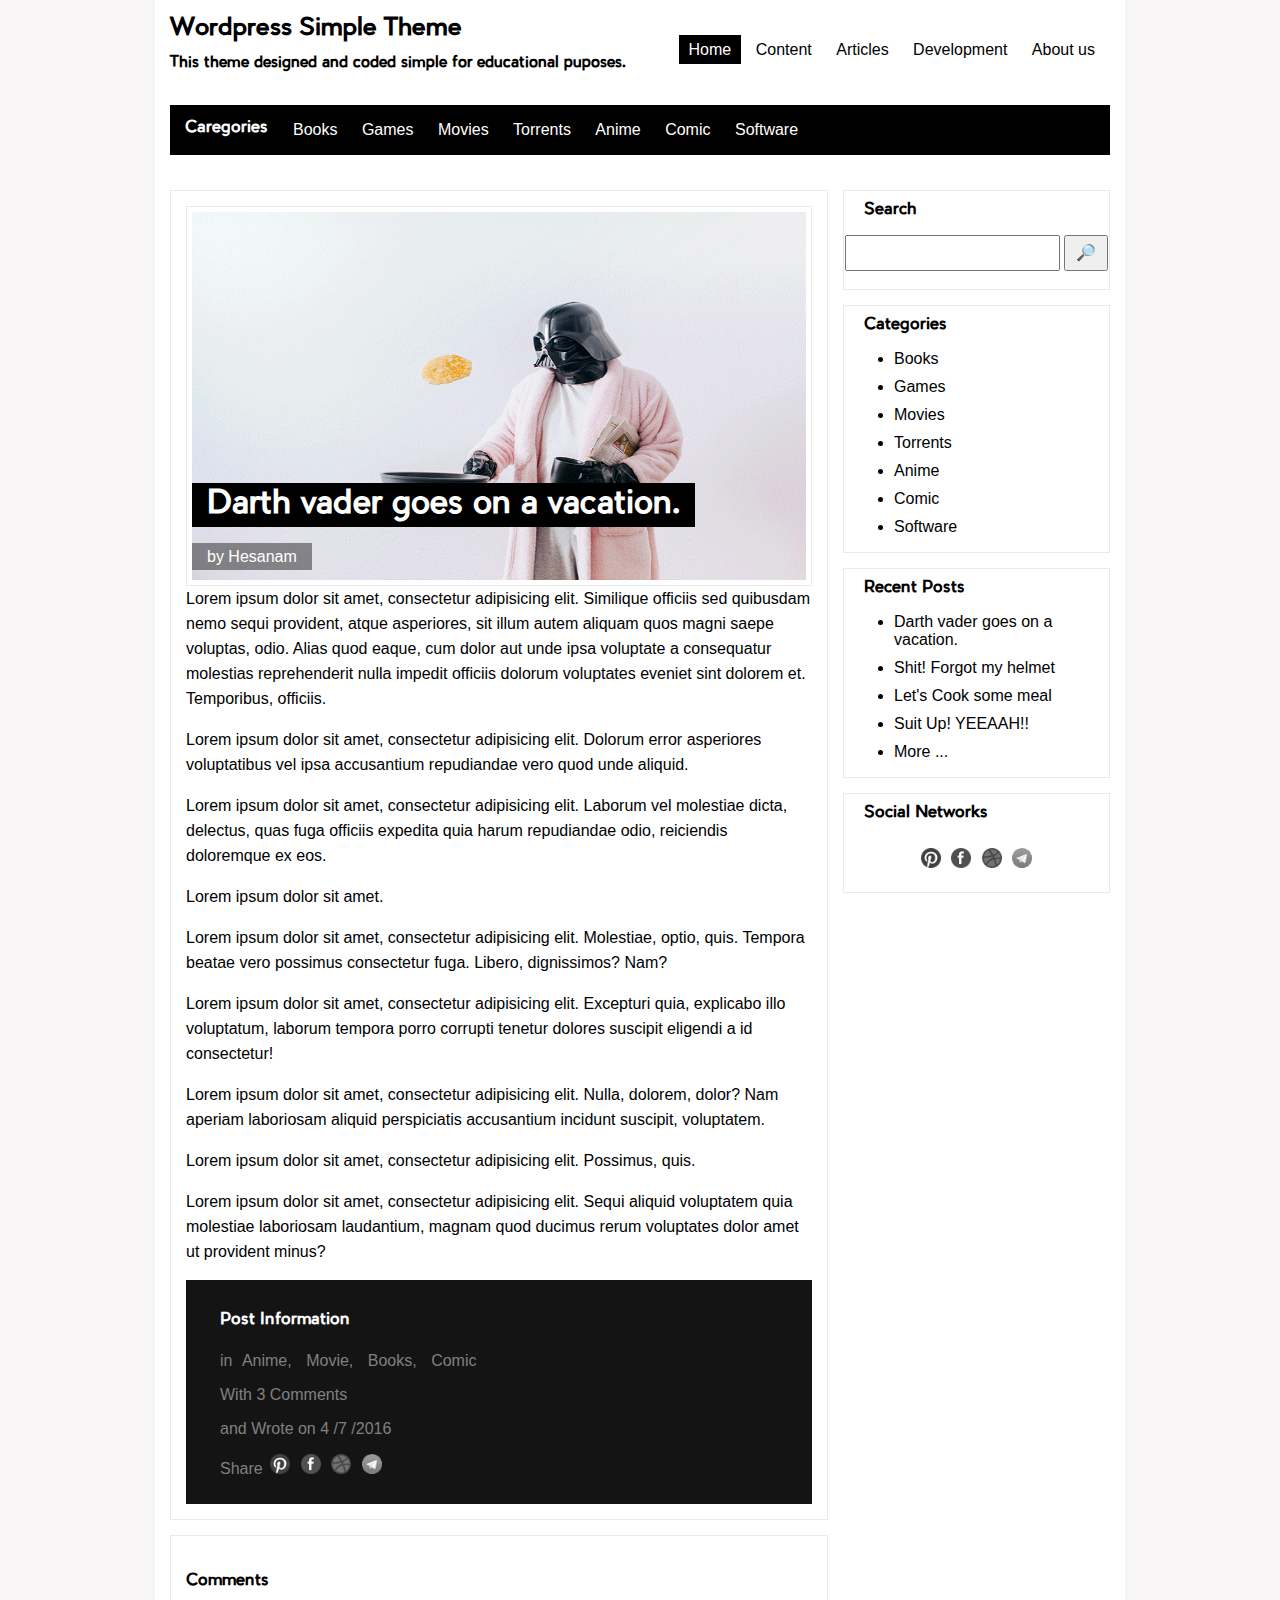
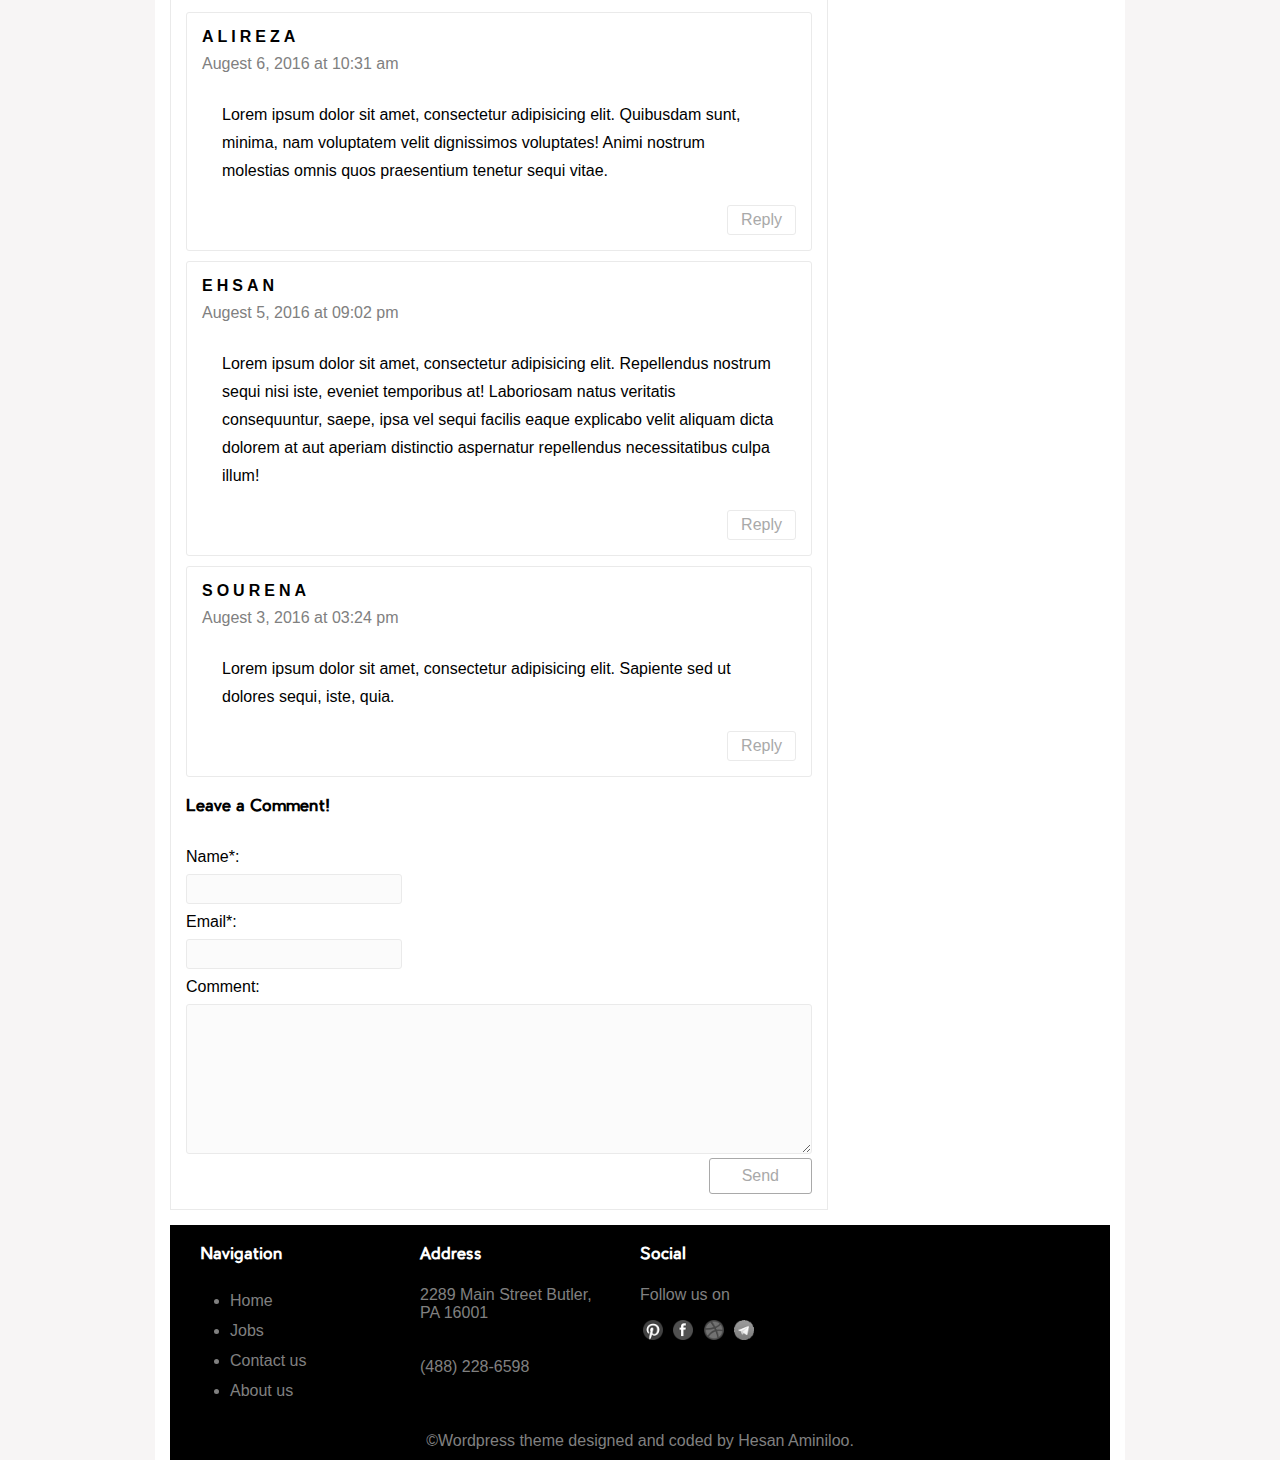
==== single.html @ 298a6fec "Single page Designed" ====
<!DOCTYPE html>
<html lang="en">
<head>
	<meta charset="UTF-8">
	<title>Wordpress Simple Theme</title>
	<meta name="description" content="A simple theme for educational purposes.">
    <meta name="author" content="Hesan Aminiloo">
    <meta name="viewport" content="width=device-width, initial-scale=1">
	<link rel="stylesheet" href="css/normalize.css">
	<!-- <link rel="stylesheet" href="css/skeleton.css"> -->
	<link rel="stylesheet" href="css/styles.css">
    <link rel="icon" type="image/png" href="imgs/brian_favicon.png">
</head>
<body>

<!-- Main Container contains all of the page content and it used for Responsiveness of the page. -->
<div class="container clearfix">
	
	<!-- Header Section -->
	<header id="header">
		<h1>Wordpress Simple Theme</h1>
		<h3>This theme designed and coded simple for educational puposes.</h3>
		<div class="menu-pages">
			<nav>
				<ul>
					<li class="active"><a href="">Home</a></li>
					<li><a href="">Content</a></li>
					<li><a href="">Articles</a></li>
					<li><a href="">Development</a></li>
					<li><a href="">About us</a></li>
				</ul>
			</nav>
		</div>
	</header>

	<!-- Category Menu -->
	<div class="menu-category">
		<h4>Caregories</h4>
		<nav>
			<ul>
				<li><a href="">Books</a></li>
				<li><a href="">Games</a></li>
				<li><a href="">Movies</a></li>
				<li><a href="">Torrents</a></li>
				<li><a href="">Anime</a></li>
				<li><a href="">Comic</a></li>
				<li><a href="">Software</a></li>
			</ul>
		</nav>
	</div>
	
	<div class="content-area clearfix">
		<!-- Main content contains blog posts and etc. -->
		<div class="main-content">
			<main>
				<article class="the-article">
					<figure>
						<img src="imgs/post-thumb/vader-daily-1.jpg" alt="">
						<figcaption>
							<h1>Darth vader goes on a vacation.</h1>
							<p>by Hesanam</p>
						</figcaption>
					</figure>
					<div class="body">
						<p>Lorem ipsum dolor sit amet, consectetur adipisicing elit. Similique officiis sed quibusdam nemo sequi provident, atque asperiores, sit illum autem aliquam quos magni saepe voluptas, odio. Alias quod eaque, cum dolor aut unde ipsa voluptate a consequatur molestias reprehenderit nulla impedit officiis dolorum voluptates eveniet sint dolorem et. Temporibus, officiis.</p>
						<p>Lorem ipsum dolor sit amet, consectetur adipisicing elit. Dolorum error asperiores voluptatibus vel ipsa accusantium repudiandae vero quod unde aliquid.</p>
						<p>Lorem ipsum dolor sit amet, consectetur adipisicing elit. Laborum vel molestiae dicta, delectus, quas fuga officiis expedita quia harum repudiandae odio, reiciendis doloremque ex eos.</p>
						<p>Lorem ipsum dolor sit amet.</p>
						<p>Lorem ipsum dolor sit amet, consectetur adipisicing elit. Molestiae, optio, quis. Tempora beatae vero possimus consectetur fuga. Libero, dignissimos? Nam?</p>
						<p>Lorem ipsum dolor sit amet, consectetur adipisicing elit. Excepturi quia, explicabo illo voluptatum, laborum tempora porro corrupti tenetur dolores suscipit eligendi a id consectetur!</p>
						<p>Lorem ipsum dolor sit amet, consectetur adipisicing elit. Nulla, dolorem, dolor? Nam aperiam laboriosam aliquid perspiciatis accusantium incidunt suscipit, voluptatem.</p>
						<p>Lorem ipsum dolor sit amet, consectetur adipisicing elit. Possimus, quis.</p>
						<p>Lorem ipsum dolor sit amet, consectetur adipisicing elit. Sequi aliquid voluptatem quia molestiae laboriosam laudantium, magnam quod ducimus rerum voluptates dolor amet ut provident minus?</p>

					</div>
					<div class="post-info">
						<h4>Post Information</h4>
						<div class="category">
							<p>in
								<a href="">Anime</a>
								<a href="">Movie</a>
								<a href="">Books</a>
								<a href="">Comic</a>
							</p>
						</div>
						<div class="comments">
							<p> With <a href="">3 Comments</a> &nbsp;&nbsp;</p>
						</div>
						<div class="date">
							<p> and Wrote on <a href="">4 /7 /2016</a> </p>
						</div>
						<div class="social">
						<p>Share</p>
							<a href=""><img src="imgs/social/pintrest.png" alt="Pintrest"></a>
							<a href=""><img src="imgs/social/facebook.png" alt="Facebook"></a>
							<a href=""><img src="imgs/social/dribbble.png" alt="Dribbble"></a>
							<a href=""><img src="imgs/social/telegram.png" alt="Telegram"></a>
						</div>
					</div>
					
				</article>
				<article class="the-article the-comments">
					<h4>Comments</h4>
					<div class="comment-info">
						<div class="name"><a href="">Alireza</a></div>
						<div class="created-at">
							<a href="">Augest 6, 2016 at 10:31 am</a>
						</div>
						<div class="comment-body">Lorem ipsum dolor sit amet, consectetur adipisicing elit. Quibusdam sunt, minima, nam voluptatem velit dignissimos voluptates! Animi nostrum molestias omnis quos praesentium tenetur sequi vitae.</div>
						<div class="comment-btns clearfix">
							<a href="">Reply</a>
						</div>
					</div>
					<div class="comment-info">
						<div class="name"><a href="">Ehsan</a></div>
						<div class="created-at">
							<a href="">Augest 5, 2016 at 09:02 pm</a>
						</div>
						<div class="comment-body">Lorem ipsum dolor sit amet, consectetur adipisicing elit. Repellendus nostrum sequi nisi iste, eveniet temporibus at! Laboriosam natus veritatis consequuntur, saepe, ipsa vel sequi facilis eaque explicabo velit aliquam dicta dolorem at aut aperiam distinctio aspernatur repellendus necessitatibus culpa illum!</div>
						<div class="comment-btns clearfix">
							<a href="">Reply</a>
						</div>
					</div>
					<div class="comment-info">
						<div class="name"><a href="">Sourena</a></div>
						<div class="created-at">
							<a href="">Augest 3, 2016 at 03:24 pm</a>
						</div>
						<div class="comment-body">Lorem ipsum dolor sit amet, consectetur adipisicing elit. Sapiente sed ut dolores sequi, iste, quia.</div>
						<div class="comment-btns clearfix">
							<a href="">Reply</a>
						</div>
					</div>
					<div class="leave-comment clearfix">
						<h4>Leave a Comment!</h4>
						<form action="" method="post">
							<label for="name">Name*:</label>
							<input type="text" name="name" id="">
							<label for="email">Email*:</label>
							<input type="email" name="email" id="">
							<label for="message">Comment:</label>
							<textarea name="message" id="message">
								
							</textarea>
							<input type="submit" value="Send">
						</form>
					</div>
				</article>				
			</main>
		</div>

		<!-- Sidebar content contains widgets,search box and useroptions. -->
		<div class="sidebar-content">
			<aside>
				<div class="search-box widget">
					<h4>Search</h4>
					<form action="" method="post">
						<input type="search" name="search-widget" id="search-box">
						<input type="submit" value="&#128270;" id="search-btn">
					</form>
				</div>
				<div class="sidebar-widget widget">
					<h4>Categories</h4>
					<ul>
						<li><a href="">Books</a></li>
						<li><a href="">Games</a></li>
						<li><a href="">Movies</a></li>
						<li><a href="">Torrents</a></li>
						<li><a href="">Anime</a></li>
						<li><a href="">Comic</a></li>
						<li><a href="">Software</a></li>
					</ul>
				</div>
				<div class="sidebar-widget widget">
					<h4>Recent Posts</h4>
					<ul>
						<li><a href="">Darth vader goes on a vacation.</a></li>
						<li><a href="">Shit! Forgot my helmet</a></li>
						<li><a href="">Let's Cook some meal</a></li>
						<li><a href="">Suit Up! YEEAAH!!</a></li>
						<li><a href="">More ...</a></li>
					</ul>
				</div>
				<div class="sidebar-widget widget social">
					<h4>Social Networks</h4>
					
					<div class="social-icons">
						<a href=""><img src="imgs/social/pintrest.png" alt="Pintrest"></a>
						<a href=""><img src="imgs/social/facebook.png" alt="Facebook"></a>
						<a href=""><img src="imgs/social/dribbble.png" alt="Dribbble"></a>
						<a href=""><img src="imgs/social/telegram.png" alt="Telegram"></a>
					</div>
					
				</div>
			</aside>
		</div>
	</div>
	
	<div class="clearfix"></div>
	<!-- Footer contains contact info and another navigation in order to be a bit UX friendly -->
	<footer>
		<div class="widgets clearfix">
			<div class="footer-widgets">
				<h4>Navigation</h4>
				<nav>
					<ul>
						<li><a href="">Home</a></li>
						<li><a href="">Jobs</a></li>
						<li><a href="">Contact us</a></li>
						<li><a href="">About us</a></li>
					</ul>
				</nav>
			</div>
			<div class="footer-widgets">
				<h4>Address</h4>
				<p>2289 Main Street Butler, PA 16001 <br><br><br> (488) 228-6598</p>
			</div>
			<div class="footer-widgets social">
				<h4>Social</h4>
				<p>Follow us on</p>
				<a href=""><img src="imgs/social/pintrest.png" alt="Pintrest"></a>
				<a href=""><img src="imgs/social/facebook.png" alt="Facebook"></a>
				<a href=""><img src="imgs/social/dribbble.png" alt="Dribbble"></a>
				<a href=""><img src="imgs/social/telegram.png" alt="Telegram"></a>
			</div>
		</div>

		<!-- Some #@!$#@ for copyright and craps. -->
		<p class="copyright">&copy;Wordpress theme designed and coded by <a href="">Hesan Aminiloo</a>.</p>
		
	</footer>

</div> 
<!-- / Main Container -->


	<script src="js/jquery-1.11.0.min.js"></script>
</body>
</html>
---- css/skeleton.css ----
/*
* Skeleton V2.0.4
* Copyright 2014, Dave Gamache
* www.getskeleton.com
* Free to use under the MIT license.
* http://www.opensource.org/licenses/mit-license.php
* 12/29/2014
*/


/* Table of contents
––––––––––––––––––––––––––––––––––––––––––––––––––
- Grid
- Base Styles
- Typography
- Links
- Buttons
- Forms
- Lists
- Code
- Tables
- Spacing
- Utilities
- Clearing
- Media Queries
*/


/* Grid
–––––––––––––––––––––––––––––––––––––––––––––––––– */
.container {
  position: relative;
  width: 100%;
  max-width: 960px;
  margin: 0 auto;
  padding: 0 20px;
  box-sizing: border-box; }
.column,
.columns {
  width: 100%;
  float: left;
  box-sizing: border-box; }

/* For devices larger than 400px */
@media (min-width: 400px) {
  .container {
    width: 85%;
    padding: 0; }
}

/* For devices larger than 550px */
@media (min-width: 550px) {
  .container {
    width: 80%; }
  .column,
  .columns {
    margin-left: 4%; }
  .column:first-child,
  .columns:first-child {
    margin-left: 0; }

  .one.column,
  .one.columns                    { width: 4.66666666667%; }
  .two.columns                    { width: 13.3333333333%; }
  .three.columns                  { width: 22%;            }
  .four.columns                   { width: 30.6666666667%; }
  .five.columns                   { width: 39.3333333333%; }
  .six.columns                    { width: 48%;            }
  .seven.columns                  { width: 56.6666666667%; }
  .eight.columns                  { width: 65.3333333333%; }
  .nine.columns                   { width: 74.0%;          }
  .ten.columns                    { width: 82.6666666667%; }
  .eleven.columns                 { width: 91.3333333333%; }
  .twelve.columns                 { width: 100%; margin-left: 0; }

  .one-third.column               { width: 30.6666666667%; }
  .two-thirds.column              { width: 65.3333333333%; }

  .one-half.column                { width: 48%; }

  /* Offsets */
  .offset-by-one.column,
  .offset-by-one.columns          { margin-left: 8.66666666667%; }
  .offset-by-two.column,
  .offset-by-two.columns          { margin-left: 17.3333333333%; }
  .offset-by-three.column,
  .offset-by-three.columns        { margin-left: 26%;            }
  .offset-by-four.column,
  .offset-by-four.columns         { margin-left: 34.6666666667%; }
  .offset-by-five.column,
  .offset-by-five.columns         { margin-left: 43.3333333333%; }
  .offset-by-six.column,
  .offset-by-six.columns          { margin-left: 52%;            }
  .offset-by-seven.column,
  .offset-by-seven.columns        { margin-left: 60.6666666667%; }
  .offset-by-eight.column,
  .offset-by-eight.columns        { margin-left: 69.3333333333%; }
  .offset-by-nine.column,
  .offset-by-nine.columns         { margin-left: 78.0%;          }
  .offset-by-ten.column,
  .offset-by-ten.columns          { margin-left: 86.6666666667%; }
  .offset-by-eleven.column,
  .offset-by-eleven.columns       { margin-left: 95.3333333333%; }

  .offset-by-one-third.column,
  .offset-by-one-third.columns    { margin-left: 34.6666666667%; }
  .offset-by-two-thirds.column,
  .offset-by-two-thirds.columns   { margin-left: 69.3333333333%; }

  .offset-by-one-half.column,
  .offset-by-one-half.columns     { margin-left: 52%; }

}


/* Base Styles
–––––––––––––––––––––––––––––––––––––––––––––––––– */
/* NOTE
html is set to 62.5% so that all the REM measurements throughout Skeleton
are based on 10px sizing. So basically 1.5rem = 15px :) */
html {
  font-size: 62.5%; }
body {
  font-size: 1.5em; /* currently ems cause chrome bug misinterpreting rems on body element */
  line-height: 1.6;
  font-weight: 400;
  font-family: "Raleway", "HelveticaNeue", "Helvetica Neue", Helvetica, Arial, sans-serif;
  color: #222; }


/* Typography
–––––––––––––––––––––––––––––––––––––––––––––––––– */
h1, h2, h3, h4, h5, h6 {
  margin-top: 0;
  margin-bottom: 2rem;
  font-weight: 300; }
h1 { font-size: 4.0rem; line-height: 1.2;  letter-spacing: -.1rem;}
h2 { font-size: 3.6rem; line-height: 1.25; letter-spacing: -.1rem; }
h3 { font-size: 3.0rem; line-height: 1.3;  letter-spacing: -.1rem; }
h4 { font-size: 2.4rem; line-height: 1.35; letter-spacing: -.08rem; }
h5 { font-size: 1.8rem; line-height: 1.5;  letter-spacing: -.05rem; }
h6 { font-size: 1.5rem; line-height: 1.6;  letter-spacing: 0; }

/* Larger than phablet */
@media (min-width: 550px) {
  h1 { font-size: 5.0rem; }
  h2 { font-size: 4.2rem; }
  h3 { font-size: 3.6rem; }
  h4 { font-size: 3.0rem; }
  h5 { font-size: 2.4rem; }
  h6 { font-size: 1.5rem; }
}

p {
  margin-top: 0; }


/* Links
–––––––––––––––––––––––––––––––––––––––––––––––––– */
a {
  color: #1EAEDB; }
a:hover {
  color: #0FA0CE; }


/* Buttons
–––––––––––––––––––––––––––––––––––––––––––––––––– */
.button,
button,
input[type="submit"],
input[type="reset"],
input[type="button"] {
  display: inline-block;
  height: 38px;
  padding: 0 30px;
  color: #555;
  text-align: center;
  font-size: 11px;
  font-weight: 600;
  line-height: 38px;
  letter-spacing: .1rem;
  text-transform: uppercase;
  text-decoration: none;
  white-space: nowrap;
  background-color: transparent;
  border-radius: 4px;
  border: 1px solid #bbb;
  cursor: pointer;
  box-sizing: border-box; }
.button:hover,
button:hover,
input[type="submit"]:hover,
input[type="reset"]:hover,
input[type="button"]:hover,
.button:focus,
button:focus,
input[type="submit"]:focus,
input[type="reset"]:focus,
input[type="button"]:focus {
  color: #333;
  border-color: #888;
  outline: 0; }
.button.button-primary,
button.button-primary,
input[type="submit"].button-primary,
input[type="reset"].button-primary,
input[type="button"].button-primary {
  color: #FFF;
  background-color: #33C3F0;
  border-color: #33C3F0; }
.button.button-primary:hover,
button.button-primary:hover,
input[type="submit"].button-primary:hover,
input[type="reset"].button-primary:hover,
input[type="button"].button-primary:hover,
.button.button-primary:focus,
button.button-primary:focus,
input[type="submit"].button-primary:focus,
input[type="reset"].button-primary:focus,
input[type="button"].button-primary:focus {
  color: #FFF;
  background-color: #1EAEDB;
  border-color: #1EAEDB; }


/* Forms
–––––––––––––––––––––––––––––––––––––––––––––––––– */
input[type="email"],
input[type="number"],
input[type="search"],
input[type="text"],
input[type="tel"],
input[type="url"],
input[type="password"],
textarea,
select {
  height: 38px;
  padding: 6px 10px; /* The 6px vertically centers text on FF, ignored by Webkit */
  background-color: #fff;
  border: 1px solid #D1D1D1;
  border-radius: 4px;
  box-shadow: none;
  box-sizing: border-box; }
/* Removes awkward default styles on some inputs for iOS */
input[type="email"],
input[type="number"],
input[type="search"],
input[type="text"],
input[type="tel"],
input[type="url"],
input[type="password"],
textarea {
  -webkit-appearance: none;
     -moz-appearance: none;
          appearance: none; }
textarea {
  min-height: 65px;
  padding-top: 6px;
  padding-bottom: 6px; }
input[type="email"]:focus,
input[type="number"]:focus,
input[type="search"]:focus,
input[type="text"]:focus,
input[type="tel"]:focus,
input[type="url"]:focus,
input[type="password"]:focus,
textarea:focus,
select:focus {
  border: 1px solid #33C3F0;
  outline: 0; }
label,
legend {
  display: block;
  margin-bottom: .5rem;
  font-weight: 600; }
fieldset {
  padding: 0;
  border-width: 0; }
input[type="checkbox"],
input[type="radio"] {
  display: inline; }
label > .label-body {
  display: inline-block;
  margin-left: .5rem;
  font-weight: normal; }


/* Lists
–––––––––––––––––––––––––––––––––––––––––––––––––– */
ul {
  list-style: circle inside; }
ol {
  list-style: decimal inside; }
ol, ul {
  padding-left: 0;
  margin-top: 0; }
ul ul,
ul ol,
ol ol,
ol ul {
  margin: 1.5rem 0 1.5rem 3rem;
  font-size: 90%; }
li {
  margin-bottom: 1rem; }


/* Code
–––––––––––––––––––––––––––––––––––––––––––––––––– */
code {
  padding: .2rem .5rem;
  margin: 0 .2rem;
  font-size: 90%;
  white-space: nowrap;
  background: #F1F1F1;
  border: 1px solid #E1E1E1;
  border-radius: 4px; }
pre > code {
  display: block;
  padding: 1rem 1.5rem;
  white-space: pre; }


/* Tables
–––––––––––––––––––––––––––––––––––––––––––––––––– */
th,
td {
  padding: 12px 15px;
  text-align: left;
  border-bottom: 1px solid #E1E1E1; }
th:first-child,
td:first-child {
  padding-left: 0; }
th:last-child,
td:last-child {
  padding-right: 0; }


/* Spacing
–––––––––––––––––––––––––––––––––––––––––––––––––– */
button,
.button {
  margin-bottom: 1rem; }
input,
textarea,
select,
fieldset {
  margin-bottom: 1.5rem; }
pre,
blockquote,
dl,
figure,
table,
p,
ul,
ol,
form {
  margin-bottom: 2.5rem; }


/* Utilities
–––––––––––––––––––––––––––––––––––––––––––––––––– */
.u-full-width {
  width: 100%;
  box-sizing: border-box; }
.u-max-full-width {
  max-width: 100%;
  box-sizing: border-box; }
.u-pull-right {
  float: right; }
.u-pull-left {
  float: left; }


/* Misc
–––––––––––––––––––––––––––––––––––––––––––––––––– */
hr {
  margin-top: 3rem;
  margin-bottom: 3.5rem;
  border-width: 0;
  border-top: 1px solid #E1E1E1; }


/* Clearing
–––––––––––––––––––––––––––––––––––––––––––––––––– */

/* Self Clearing Goodness */
.container:after,
.row:after,
.u-cf {
  content: "";
  display: table;
  clear: both; }


/* Media Queries
–––––––––––––––––––––––––––––––––––––––––––––––––– */
/*
Note: The best way to structure the use of media queries is to create the queries
near the relevant code. For example, if you wanted to change the styles for buttons
on small devices, paste the mobile query code up in the buttons section and style it
there.
*/


/* Larger than mobile */
@media (min-width: 400px) {}

/* Larger than phablet (also point when grid becomes active) */
@media (min-width: 550px) {}

/* Larger than tablet */
@media (min-width: 750px) {}

/* Larger than desktop */
@media (min-width: 1000px) {}

/* Larger than Desktop HD */
@media (min-width: 1200px) {}
---- css/styles.css ----
@font-face{font-family:"Pier-Regular";src:url(../fonts/pier-regular.eot);src:url(../fonts/pier-regular.eot?#iefix) format("embedded-opentype"),url(../fonts/pier-regular.woff) format("woff"),url(../fonts/pier-regular.ttf) format("truetype");font-weight:400;font-style:normal}@font-face{font-family:"Pier-Bold";src:url(../fonts/pier-bold.eot);src:url(../fonts/pier-bold.eot?#iefix) format("embedded-opentype"),url(../fonts/pier-bold.woff) format("woff"),url(../fonts/pier-bold.ttf) format("truetype");font-weight:700;font-style:normal}@font-face{font-family:"Pier-italic";src:url(../fonts/pier-italic.eot);src:url(../fonts/pier-italic.eot?#iefix) format("embedded-opentype"),url(../fonts/pier-italic.woff) format("woff"),url(../fonts/pier-italic.ttf) format("truetype");font-weight:400;font-style:italic}@font-face{font-family:"Pier-bold-italic";src:url(../fonts/pier-bold-italic.eot);src:url(../fonts/pier-bold-italic.eot?#iefix) format("embedded-opentype"),url(../fonts/pier-bold-italic.woff) format("woff"),url(../fonts/pier-bold-italic.ttf) format("truetype");font-weight:700;font-style:italic}

*{
	box-sizing: border-box;
}

body{
	font-family: sans-serif;
	background: rgba(240, 237, 237, 0.56);
}
a, a:visited, a:link{
	text-decoration: none;
	color: inherit;
}

h1,h2,h3,h4,h5,h6{
	font-family: "Pier-Regular";
}
ul{
	padding: 0;
}
li{
	list-style: none;
}

::selection{
	background: #838383;
	color: white;
}

.clearfix:after {
     visibility: hidden;
     display: block;
     font-size: 0;
     content: " ";
     clear: both;
     height: 0;
     }
.clearfix { display: inline-block; }
/* start commented backslash hack \*/
* html .clearfix { height: 1%; }
.clearfix { display: block; }
/* close commented backslash hack */

/*	  Main Container Contains all of the page content 	*/
.container{
	width: 970px;
	margin: 0 auto;
	height: 100%;
	background: white;
	position: relative;
	padding-right: 15px;
    padding-left: 15px;
    padding-top: 15px;
}



/*		Header Section		*/


header{
	height: 80px;
	/*background: pink;*/
	position: relative;
}
header h1{
	margin-top: 0;
	font-size: 24px;
}
header h3{
    margin-top: -5px;
    font-size: 15px;
}
header .menu-pages {
	position: absolute;
    right: 5px;
    top: 10px;
}
header ul li{
	padding: 5px 9px;
	display: inline;
	border: 1px solid transparent;
	transition: all 0.4s ease;
}
header ul li:hover{
	border: 1px solid black;
}
header ul li.active{
	background: black;
	color: white;
	border: 1px solid black;
}
header ul li.active:hover{
	background: white;
	color: black;
	border: 1px solid black;
}




/*		Menu Category		*/

.menu-category{
	height: 50px;
	width: 100%;
	background: black;
    margin: 10px 0 20px;
}
.menu-category h4{
	color: white;
	text-align: left;
	float: left;
    margin: 0 15px;
    line-height: 47px;
}
.menu-category ul{
	float: left;
	margin: 0;
}
.menu-category nav ul li{
	display: inline;
	color: white;
	padding: 5px 10px;
	line-height: 50px;
}
.menu-category nav ul li:hover{
	color: gray;
}

.main-content{
	width: 70%;
	float: left;
	min-height: 700px;
	height: 100%;

}
.content-area{
	width: 100%;
	height: 100%;
}
.content-area .main-content:after{
	content: "";
	clear: both;
}

.content-area .sidebar-content{
	width: 30%;
	float: right;
	min-height: 200px;
	padding-left: 15px;
}


footer{
	position: relative;
	bottom: 0;
	left: 0;
	right: 0;
	min-height: 160px;
	background: black;
	color: gray;
	padding: 0 15px;
}
footer .widgets{
	width: 100%;
	height: 100%;
	clear: both;
}
footer .footer-widgets{
	float: left;
	margin: 0 15px;
	max-width: 190px;
	width: 190px;
	display: inline-block;
}
footer .footer-widgets h4{
	color: white;
}
footer .footer-widgets:last-child{
	clear: right;
}
.social img{
	width: 20px;
	margin: 0 3px;
	-webkit-filter: grayscale(100%);
	-moz-filter: grayscale(100%);
	filter: grayscale(100%);
}
.social img:hover{
	-webkit-filter: none;
	-moz-filter: none;
	filter: none;
}
footer p.copyright{
	text-align: center;
	margin: 0;
	padding: 10px 0;
}
footer ul{
	padding-left: 30px;
}
footer ul li{
	line-height: 30px;
	list-style: disc;
}
footer ul li:hover{
	color: white;
}






article.post{
	width: 100%;
	height: 180px;
	border: 1px solid #EAEAEA;
	margin: 15px 0;
	padding: 15px;
	position: relative;
}
article.post .text{
	min-height: 110px;
}
article.post .text h1{
	font-size: 18px;
	display: inline;
}
article.post .text p{
	line-height: 23px;
	color: rgba(0, 0, 0, 0.59);
}
article.post:nth-child(even){
	background: #FBFBFB;
}
article.post:last-child{
	margin-bottom: 50px;
}
article.post,article.the-article figure{
	margin: 0;
	margin-right: 15px;
	display: inline-block;
	float: left;
	position: relative;
	width: 220px;
	height: 150px;
}
article.post figure figcaption{
	position: absolute;
	top: 0;
	right: 0;
	left: 0;
	bottom: 0;
	background: rgba(0,0,0,0.5);
	color: white;
	text-align: center;
	padding-top: 105px;
    font-family: "pier-regular";
    font-size: 14px;
    visibility: hidden;
    opacity: 0;
    -webkit-transform: scale(.94);
    -moz-transform: scale(.94);
    transform: scale(.94);
    -webkit-transition: all 0.3s cubic-bezier(.10, .70, .10,1);
    -moz-transition: all 0.3s cubic-bezier(.10, .70, .10,1);
    transition: all 0.3s cubic-bezier(.10, .70, .10,1);
}
article.post figure:hover figcaption{
    visibility: visible;
    opacity: 1;
}
article.post,article.the-article figure img{
	padding: 5px;
	border: 1px solid #EAEAEA;
	width: 100%;
	height: 100%;
}
article.post .read-more{
	float: right;
}
article.post .read-more a:hover{
	color: black;
	background: #EAEAEA;
}
article.post .read-more a{
	color: white;
    background: black;
    padding: 5px 10px;
    -webkit-transition: all 0.4s cubic-bezier(.10, .70, .10,1);
    -moz-transition: all 0.4s cubic-bezier(.10, .70, .10,1);
    transition: all 0.4s cubic-bezier(.10, .70, .10,1);
}
article.post .author{
	float: left;
	display: inline;
}

article.the-article{
	min-height: 400px;
	height: 100%;
	border: 1px solid #EAEAEA;
	margin: 15px 0;
	padding: 15px;
}
article.the-article figure{
	width: 100%;
	height: 380px;
	position: relative;

}
article.the-article figure figcaption{
    position: absolute;
    bottom: 20px;
    left: 6px;
}
article.the-article figure figcaption h1:hover{
    opacity: 0.4;
}
article.the-article figure figcaption p:hover{
    opacity: 0.4;
}
article.the-article figure figcaption h1{
	background: black;
    color: white;
    padding: 3px 15px;
        -webkit-transition: all 0.4s cubic-bezier(.10, .70, .10,1);
    -moz-transition: all 0.4s cubic-bezier(.10, .70, .10,1);
    transition: all 0.4s cubic-bezier(.10, .70, .10,1);
}
article.the-article figure figcaption p{
    color: white;
    background: rgba(0, 0, 0, 0.42);
    display: inline;
    padding: 5px 15px;
        -webkit-transition: all 0.4s cubic-bezier(.10, .70, .10,1);
    -moz-transition: all 0.4s cubic-bezier(.10, .70, .10,1);
    transition: all 0.4s cubic-bezier(.10, .70, .10,1);
}

article.the-article .body p{
	line-height: 25px;
}
article.the-article .post-info{
	color: gray;
    background: #141414;
    padding: 10px 34px;
}
article.the-article .post-info .social{
    margin-bottom: 10px;
}
article.the-article .post-info .social p{
    display: inline;
    line-height: 30px;
}
article.the-article .post-info h4{
	color: white;
}
article.the-article .post-info a:hover{
	color: white;
}
article.the-article .post-info .comments p{
	display: inline;
}
article.the-article .post-info .category a{
	display: inline;
	margin: 0 5px;
}
article.the-article .post-info .category a:after{
	content: ',';
}
article.the-article .post-info .category a:last-child:after{
	content: '';
}



article.the-comments .comment-info{
    border: 1px solid #EAEAEA;
    padding: 15px;
    margin: 10px 0;
    border-radius: 3px;
}
article.the-comments .comment-info .name{
    font-weight: bold;
    text-transform: uppercase;
    letter-spacing: 4px;
}
article.the-comments .comment-info .created-at{
    color: gray;
    line-height: 35px;
}
article.the-comments .comment-info .comment-body{
	margin: 20px;
    line-height: 28px;
}
article.the-comments .comment-info .comment-btns a{
    padding: 5px 13px;
    float: right;
    background: white;
    color: darkgray;
    float: right;
    border: 1px solid #EAEAEA;
    border-radius: 3px;
    -webkit-transition: all 0.3s cubic-bezier(.10, .70, .10,1);
    -moz-transition: all 0.3s cubic-bezier(.10, .70, .10,1);
    transition: all 0.3s cubic-bezier(.10, .70, .10,1);
}
article.the-comments .comment-info .comment-btns a:hover{
    background: black;
    color: white;
    border: 1px solid black;
}



article.the-comments .leave-comment{
}
article.the-comments .leave-comment label{
	outline: none;
	display: block;
    line-height: 35px;
}
article.the-comments .leave-comment input{
    outline: none;
    height: 30px;
    display: block;
    padding-left: 5px;
    border: 1px solid #EAEAEA;
    background: #FBFBFB;
    border-radius: 3px;
}
article.the-comments .leave-comment textarea#message{
	outline: none;
    width: 100%;
    min-height: 150px;
    text-align: left;
    border: 1px solid #EAEAEA;
    background: #FBFBFB;
    border-radius: 3px;
}
article.the-comments .leave-comment input[type="submit"]{
    background: white;
    color: darkgray;
    padding: 7px 32px;
    float: right;
    border: 1px solid darkgrey;
    height: 36px;
    -webkit-transition: all 0.3s cubic-bezier(.10, .70, .10,1);
    -moz-transition: all 0.3s cubic-bezier(.10, .70, .10,1);
    transition: all 0.3s cubic-bezier(.10, .70, .10,1);
}
article.the-comments .leave-comment input[type="submit"]:hover{
    background: black;
    color: white;
    border: 1px solid black;
}





aside .widget{
	width: 100%;
	border: 1px solid #EAEAEA;
	min-height: 100px;
	max-height: 350px;
	margin: 15px 0;
	overflow: hidden;
	position: relative;
}
aside .widget h4{
	margin: 10px 10px 15px;
	display: inline-block;
	background: white;
	padding: 0 10px;
}
aside .widget ul{
	padding-left: 50px;
	margin-top: 0;
}
aside .widget ul li{
	list-style: disc;
	margin-bottom: 10px;
}
aside .widget ul li a{
	color: black;
}
aside .widget ul li a:hover{
	color: gray;
}
.social-icons{
    text-align: center;
    padding-top: 10px;
}








.search-box form{
	text-align: center;
}
.search-box #search-box{
	outline: none;
	line-height: 30px;
}
.search-box #search-btn{
	line-height: 12px;
	padding: 10px;
}
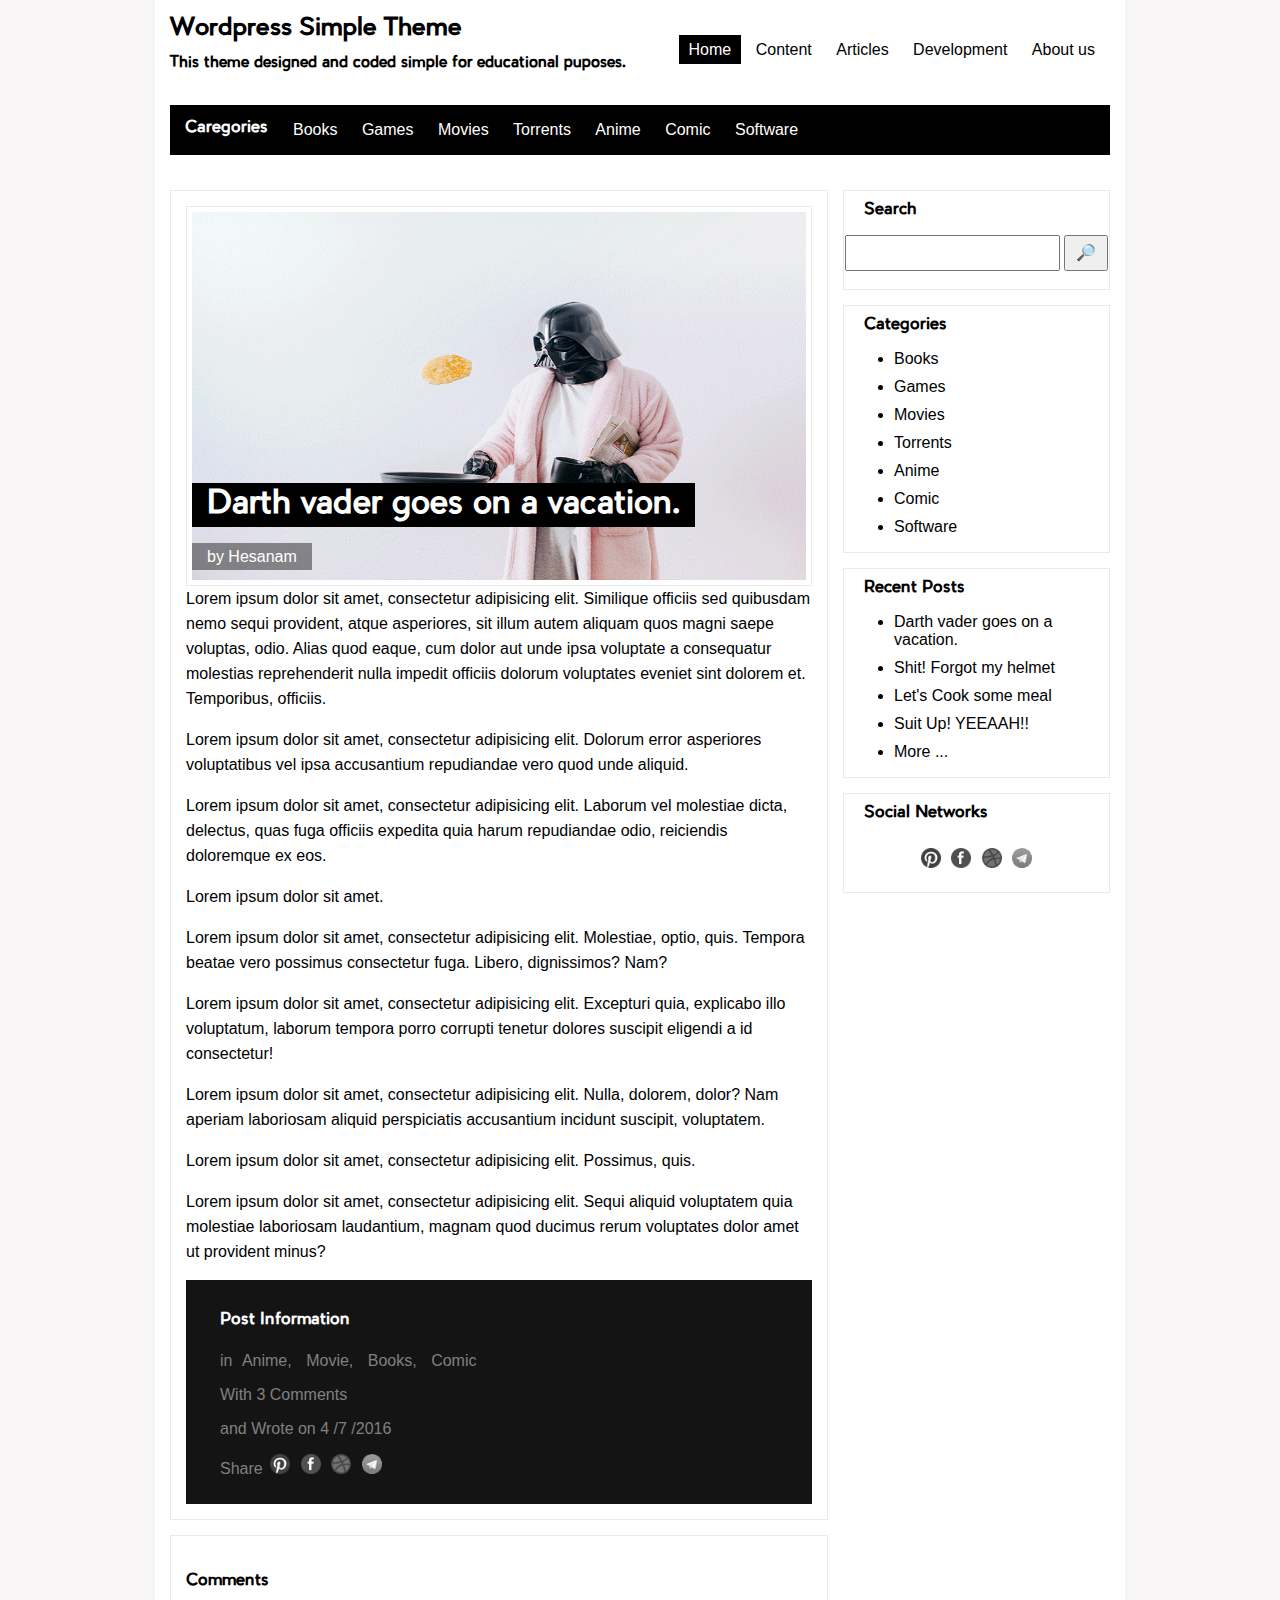
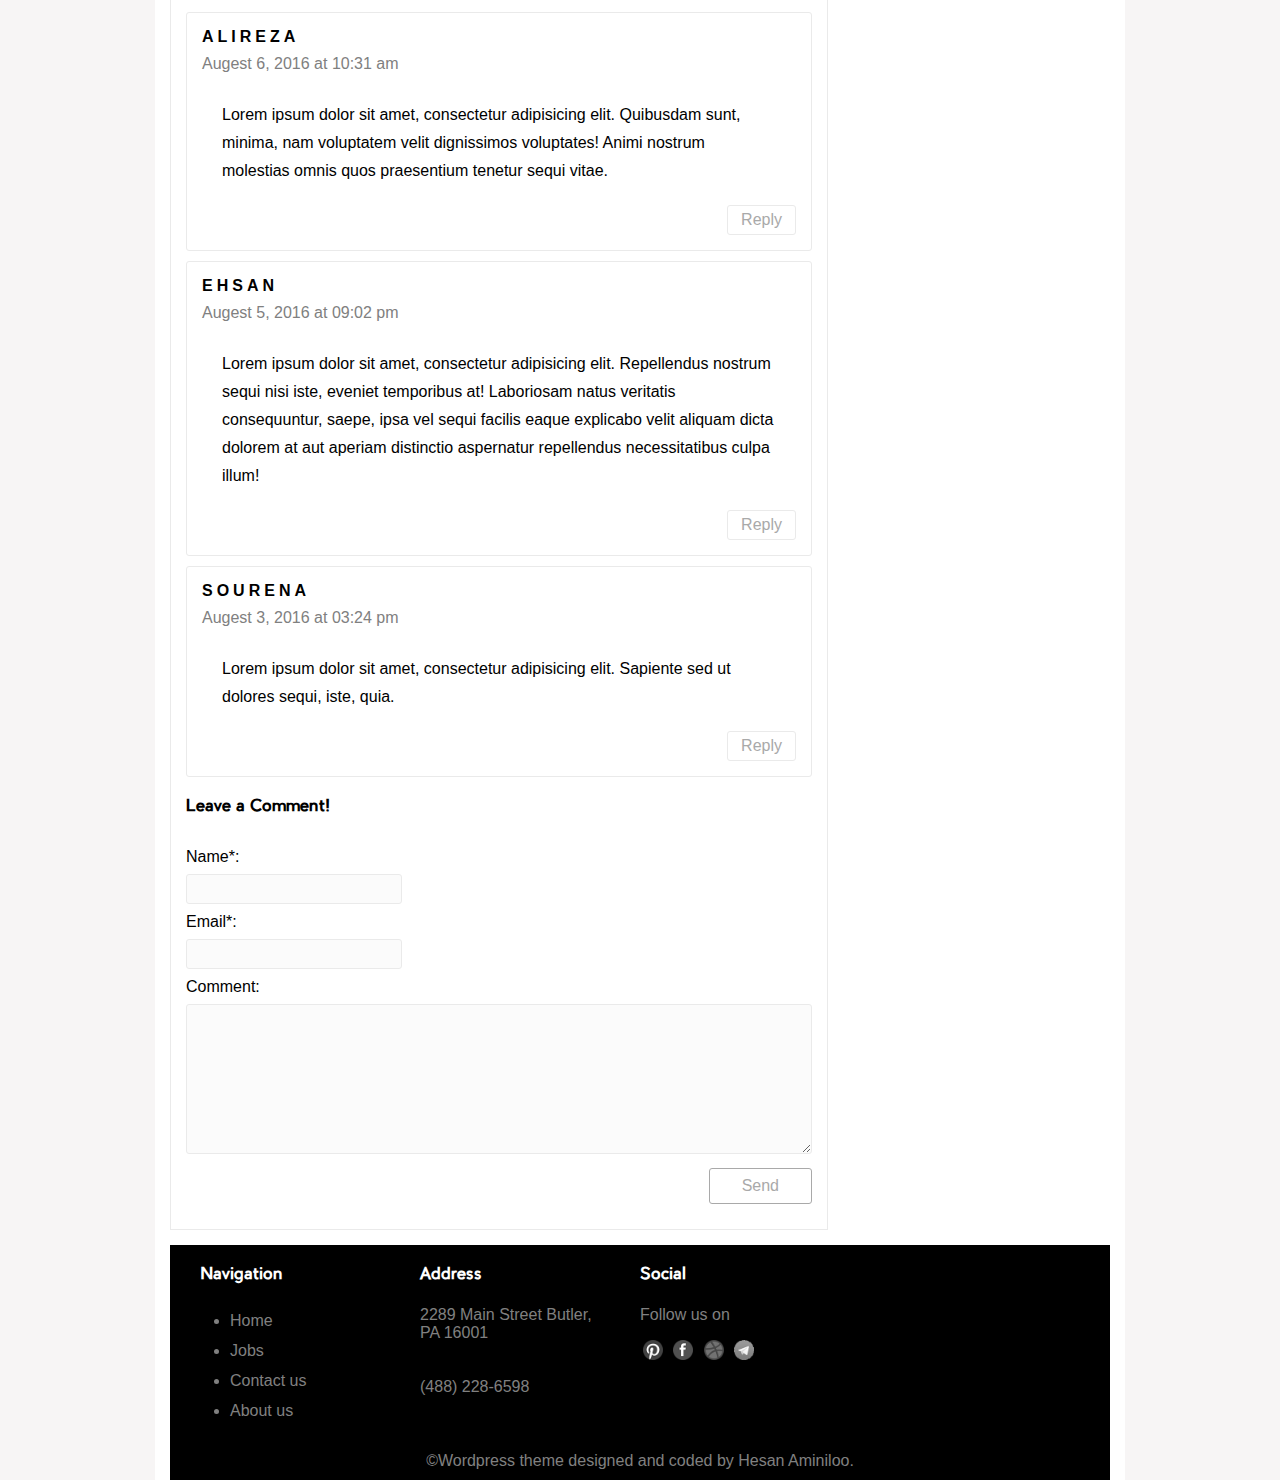
==== commit 9390e232: "Theme Created" ====
--- a/single.html
+++ b/single.html
@@ -171,7 +171,7 @@
 						<li><a href="">Software</a></li>
 					</ul>
 				</div>
-				<div class="sidebar-widget widget">
+				<div class="widget">
 					<h4>Recent Posts</h4>
 					<ul>
 						<li><a href="">Darth vader goes on a vacation.</a></li>
--- a/css/styles.css
+++ b/css/styles.css
@@ -239,7 +239,7 @@
 article.post:last-child{
 	margin-bottom: 50px;
 }
-article.post,article.the-article figure{
+article.post figure{
 	margin: 0;
 	margin-right: 15px;
 	display: inline-block;
@@ -273,7 +273,13 @@
     visibility: visible;
     opacity: 1;
 }
-article.post,article.the-article figure img{
+article.post figure img{
+	padding: 5px;
+	border: 1px solid #EAEAEA;
+	width: 100%;
+	height: 100%;
+}
+article.the-article figure img{
 	padding: 5px;
 	border: 1px solid #EAEAEA;
 	width: 100%;
@@ -305,6 +311,13 @@
 	border: 1px solid #EAEAEA;
 	margin: 15px 0;
 	padding: 15px;
+}
+article.the-article figure{
+	margin: 0;
+	margin-right: 15px;
+	display: inline-block;
+	float: left;
+	position: relative;
 }
 article.the-article figure{
 	width: 100%;
@@ -447,6 +460,7 @@
     color: darkgray;
     padding: 7px 32px;
     float: right;
+    margin: 10px 0;
     border: 1px solid darkgrey;
     height: 36px;
     -webkit-transition: all 0.3s cubic-bezier(.10, .70, .10,1);
@@ -514,4 +528,17 @@
 .search-box #search-btn{
 	line-height: 12px;
 	padding: 10px;
+}
+
+
+
+.not-found img{
+	margin: 15px auto;
+    display: inherit;
+}
+.not-found a{
+	display: block;
+    border: 1px solid gray;
+    padding: 14px 20px;
+    color: gray;
 }